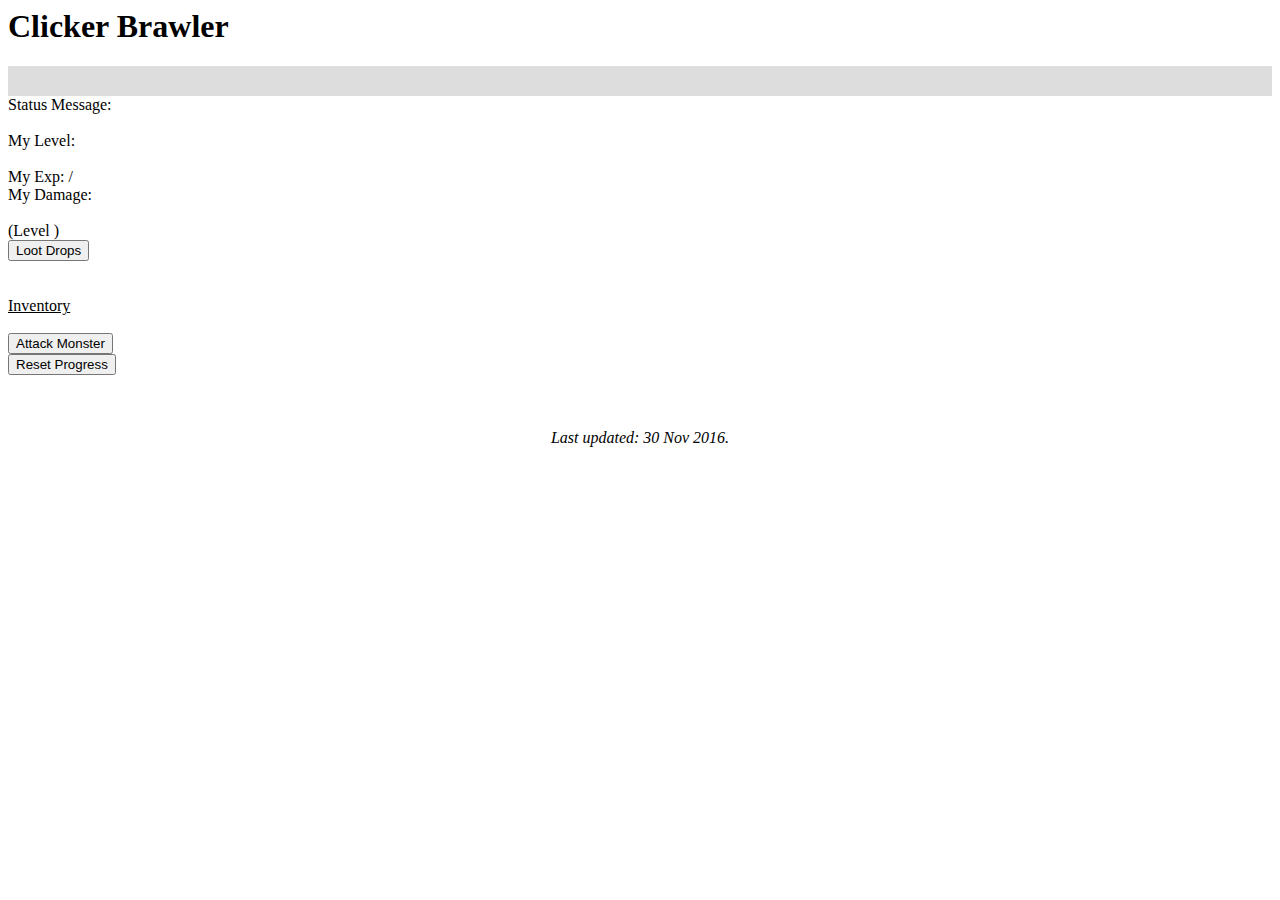
==== index.html @ 853403b1 "Changed damage formula" ====
<html>
<head>
<link rel="stylesheet" type="text/css" href="interface.css" />

	<title> Nets5 </title>
	<h1>Clicker Brawler</h1>

</head>
<body onload="load()">
	<div id="myProgress">
		<div id="myBar">
			<div id="label"><span id="currenthealth"></span></div>
		</div>
	</div>

	<div id="myStat">
		Status Message: <span id="status"></span>
		<br><br>
		My Level: <div id="myLevel"><span id="myLevel"></span></div>
		
		<br>
		My Exp: <span id="myExp"></span>/<span id="expTNL"></span>
		
		<br>
		My Damage: <div id="myDamage"><span id="myDamage"></span></div>
		
		<br>
		<span id="monster"></span> (Level <span id="monsterLevel"> </span>)
		
		<br>
		<span id="itemDrop"></span>
		
		<div id="lootButton"><button onclick="lootDrop()">Loot Drops</button></div>
		<br><br>
		
		<u>Inventory</u><br>
		<span id="inventory"></span>
	</div>

	<br>
	<button onclick="move()">Attack Monster</button>
	<br>
	<button onclick="reset()">Reset Progress</button>
	<br><br><br><br>
	<i>
	<center>Last updated: 30 Nov 2016.</center>
	</i>
</body>


<script type="text/javascript" src="main.js"></script>

<!-- Google Analytics -->
<script>
  (function(i,s,o,g,r,a,m){i['GoogleAnalyticsObject']=r;i[r]=i[r]||function(){
  (i[r].q=i[r].q||[]).push(arguments)},i[r].l=1*new Date();a=s.createElement(o),
  m=s.getElementsByTagName(o)[0];a.async=1;a.src=g;m.parentNode.insertBefore(a,m)
  })(window,document,'script','https://www.google-analytics.com/analytics.js','ga');

  ga('create', 'UA-87754349-1', 'auto');
  ga('send', 'pageview');

</script>
<!-- End of Google Analytics -->
</html>
---- interface.css ----
#myProgress {
	position: relative;
	width: 100%;
	height: 30px;
	background-color: #ddd;
}

#myBar {
	position: absolute;
	width: 0%;
	height: 100%;
	background-color: #4CAF50;
}

#label {
	text-align: center;
	line-height: 30px;
	color: white;
}

#myStat {
	
}

#myLevel {
	
}

#myExp {
	
}

#myDamage {
	
}
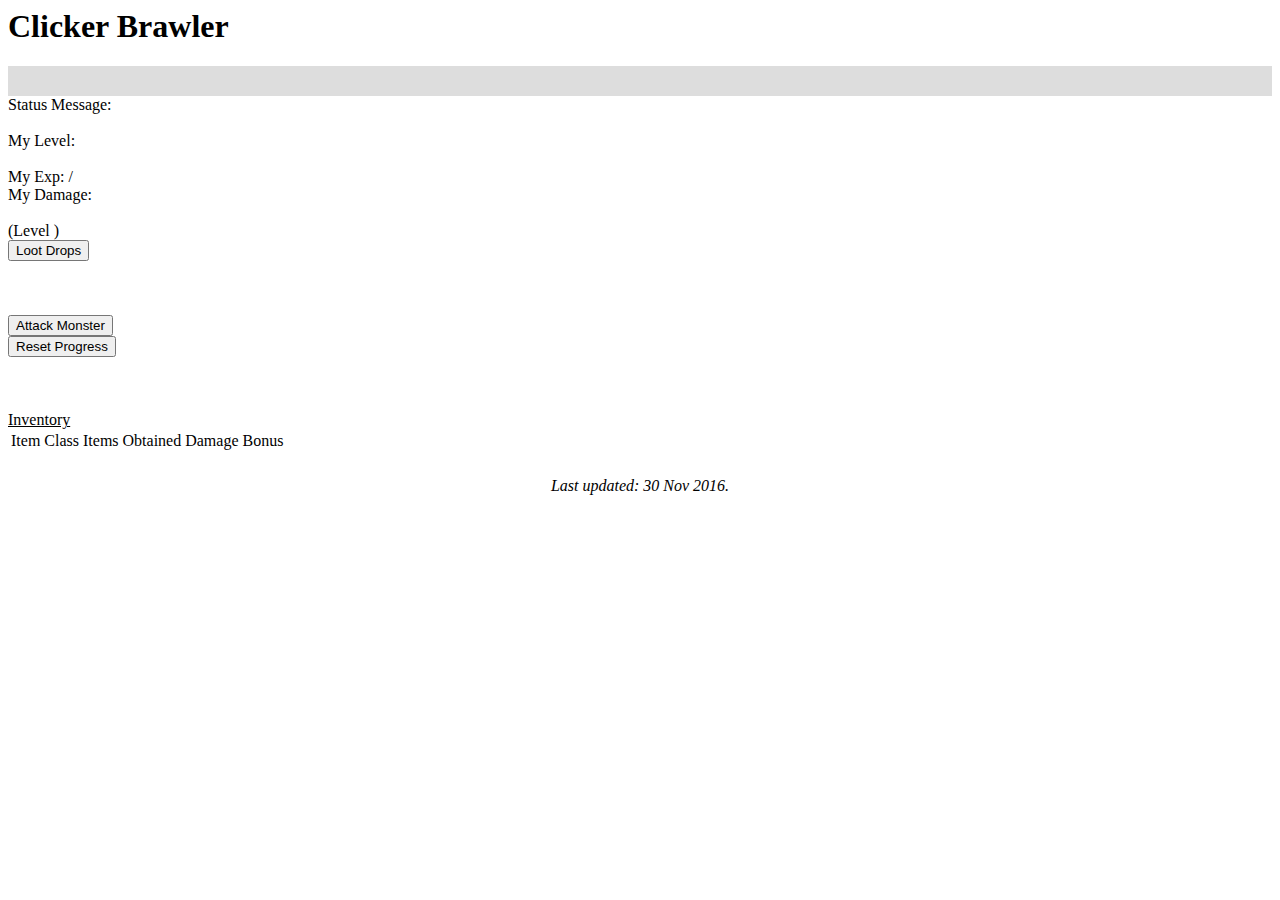
==== commit 710c809c: "Major updates and interface changes" ====
--- a/index.html
+++ b/index.html
@@ -32,9 +32,6 @@
 		
 		<div id="lootButton"><button onclick="lootDrop()">Loot Drops</button></div>
 		<br><br>
-		
-		<u>Inventory</u><br>
-		<span id="inventory"></span>
 	</div>
 
 	<br>
@@ -42,6 +39,46 @@
 	<br>
 	<button onclick="reset()">Reset Progress</button>
 	<br><br><br><br>
+	
+	<u>Inventory</u><br>
+	<table>
+		<tr>
+			<td>Item Class</td>
+			<td>Items Obtained</td>
+			<td>Damage Bonus</td>
+		</tr>
+		<tr>
+			<td><span id="weapon1"></span></td>
+			<td><span id="quantity1"></span></td>
+			<td><span id="damage1"></span></td>
+		</tr>
+		<tr>
+			<td><span id="weapon2"></span></td>
+			<td><span id="quantity2"></span></td>
+			<td><span id="damage2"></span></td>
+		</tr>
+		<tr>
+			<td><span id="weapon3"></span></td>
+			<td><span id="quantity3"></span></td>
+			<td><span id="damage3"></span></td>
+		</tr>
+		<tr>
+			<td><span id="weapon4"></span></td>
+			<td><span id="quantity4"></span></td>
+			<td><span id="damage4"></span></td>
+		</tr>
+		<tr>
+			<td><span id="weapon5"></span></td>
+			<td><span id="quantity5"></span></td>
+			<td><span id="damage5"></span></td>
+		</tr>
+		<tr>
+			<td><span id="weapon6"></span></td>
+			<td><span id="quantity6"></span></td>
+			<td><span id="damage6"></span></td>
+		</tr>
+	</table>
+	
 	<i>
 	<center>Last updated: 30 Nov 2016.</center>
 	</i>
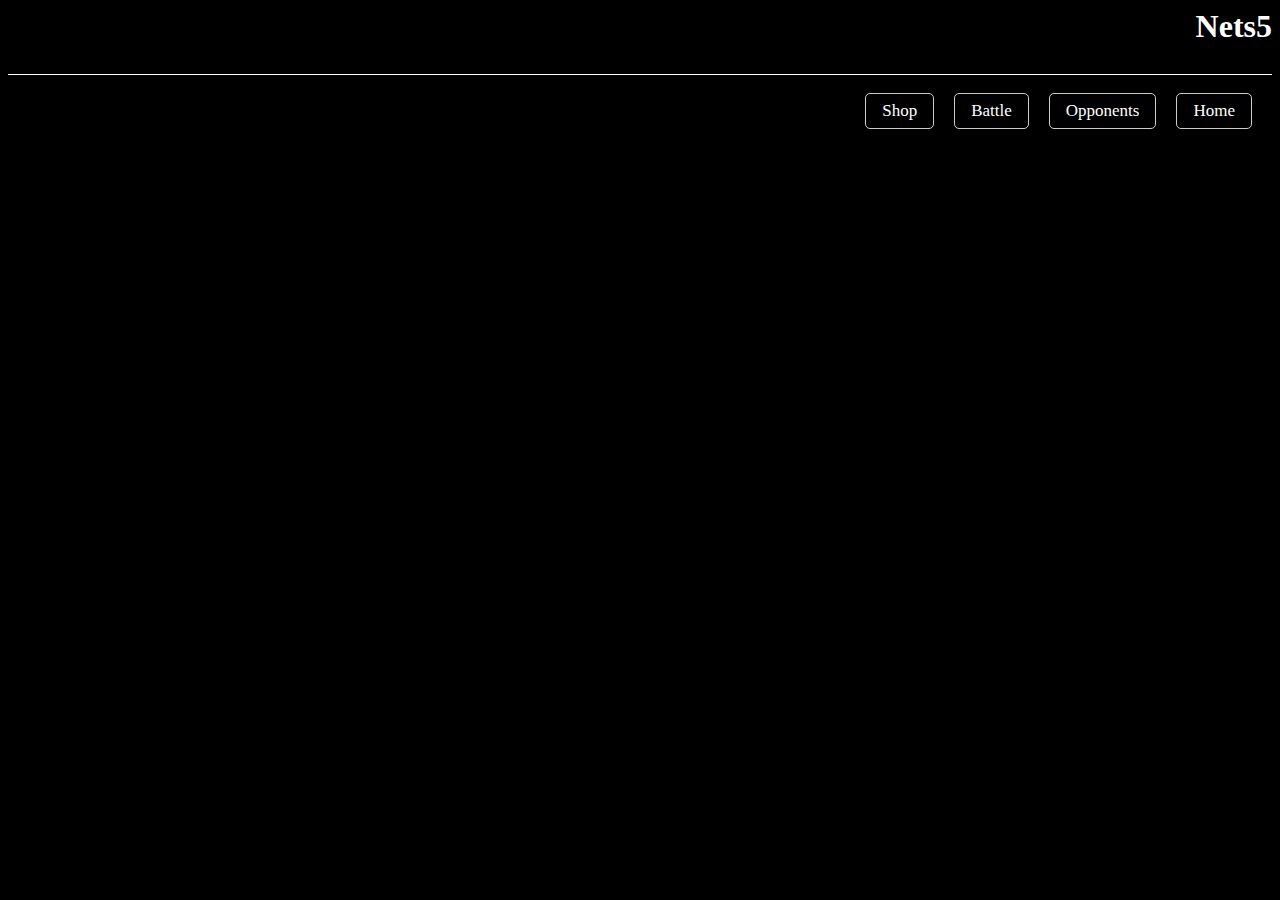
==== commit bec73838: "Merge remote-tracking branch 'refs/remotes/origin/master' into mewturn/master" ====
--- a/index.html
+++ b/index.html
@@ -2,11 +2,127 @@
 <head>
 <link rel="stylesheet" type="text/css" href="interface.css" />
 
-	<title> Nets5 </title>
-	<h1>Clicker Brawler</h1>
 
 </head>
+
 <body onload="load()">
+<h1 class="header">Nets5</h1>
+
+<div class="line">
+</div>
+<br>
+<ul class="tab">
+  <li><a  class="tablinks" onclick="openTab(event, 'Home')">Home</a></li>
+   <li><a  class="tablinks" onclick="openTab(event, 'Opponents')">Opponents</a></li>
+  <li><a  class="tablinks" onclick="openTab(event, 'Battle')" >Battle</a></li>
+  <li><a class="tablinks" onclick="openTab(event, 'Shop')">Shop</a></li>
+
+</ul>
+
+<div id="Home" class="tabcontent">
+  <p>
+  <div class="profile">
+	  <img src="assets/fighter.png"><p>
+	  <h1>Solartubbi</h1>
+	  <table align="center">
+			<tr>
+				<td>Strength </td>
+				<td>5 </td>
+			</tr>
+			<tr>
+				<td>Dexterity </td>
+				<td>5 </td>
+			</tr>
+			<tr>
+				<td>Constitution </td>
+				<td>5 </td>
+			</tr>
+			<tr>
+				<td>Intelligence </td>
+				<td>5 </td>
+			</tr>
+
+		</table>
+	</div>
+</div>
+
+<div id="Opponents" class="tabcontent">
+	<div class="levels">
+		<table class="fighters">
+			<tr><td class="individual">Very Easy</td></tr>
+			<tr><td class="individual">Easy</td></tr>
+			<tr><td class="individual">Medium</td></tr>
+			<tr><td class="individual">Challenging</td></tr>
+			<tr><td class="individual">Hard</td></tr>
+			<tr><td class="individual">Very Hard</td></tr>
+			<tr><td class="individual">Professional</td></tr>
+			<tr><td class="individual">Extreme</td></tr>
+
+		</table>
+
+	</div>
+  
+  <div class="separator">
+  </div>
+  
+  <div class="fighter-list">
+  <table>
+	<tr>
+		<td style="padding: 50px; text-align:center;">
+			<img src="assets/octupus.png" style="width:100px; height: 150px;"><p>
+			<a onclick="information()">Octopi</a>
+
+		
+		</td>
+		<td style="padding: 50px; text-align:center;">
+			<img src="assets/spore.png" style="width:100px; height: 150px;"><p>
+			Spori
+
+		
+		
+		
+		</td>
+		<td style="padding: 50px; text-align:center;">
+			<img src="assets/lion.png" style="width:175px;height:150;"><p>
+			Leo
+	
+		
+		
+		</td>
+		<td style="padding: 50px; text-align:center;">
+			<img src="assets/goat.png" style="width:175px;height:150;"><p>
+			Goati
+
+		
+		</td>
+
+	</tr>
+	<tr>
+		<td style="text-align:center;">
+			<img src="assets/dragon.png" style="width:175px;height:150;"><p>
+			Drakon				
+		</td>
+		<td style="text-align:center;">
+			<img src="assets/wolf.png" style="width:175px;height:150;"><p>
+			Howler				
+		</td>
+		<td style="text-align:center;">
+			<img src="assets/stripe.png" style="width:175px;height:150;"><p>
+			Stripy				
+		</td>
+		<td style="text-align:center;">
+			<img src="assets/monster.png" style="width:175px;height:150;"><p>
+			Shortie				
+		</td>
+	</tr>
+	
+  </table>
+  </div>
+</div>
+
+<div id="Battle" class="tabcontent" >
+  <h3>Clicker brawler</h3>
+  
 	<div id="myProgress">
 		<div id="myBar">
 			<div id="label"><span id="currenthealth"></span></div>
@@ -82,11 +198,16 @@
 	<i>
 	<center>Last updated: 30 Nov 2016.</center>
 	</i>
+	
+</div>
+
+<div id="Shop" class="tabcontent">
+  <h3>Shop</h3>
+</div>
+
+<script type="text/javascript" src="main.js"></script>
+
 </body>
-
-
-<script type="text/javascript" src="main.js"></script>
-
 <!-- Google Analytics -->
 <script>
   (function(i,s,o,g,r,a,m){i['GoogleAnalyticsObject']=r;i[r]=i[r]||function(){
--- a/interface.css
+++ b/interface.css
@@ -1,3 +1,140 @@
+body {
+	background-color: black;
+	color: white;
+}
+
+table, tr, td, th{
+
+	font-size: 15pt;
+	
+}
+
+td, th{
+	padding: 8px;
+}
+
+.header{
+	width: 100%;
+	height: 5%;
+	text-align:right;
+}
+
+.line{
+	width:100%;
+	height: 1px;
+	background: white;
+}
+
+.tab {
+    list-style-type: none;
+    margin: 0;
+    padding: 0;
+    overflow: hidden;
+   /* background-color: #f1f1f1;*/
+}
+.tab li {float: right; padding-right: 20px;}
+
+/* Style the links inside the list items */
+.tab li a {
+    display: inline-block;
+    color: white;
+    text-align: center;
+    padding: 7px 16px;
+    text-decoration: none;
+    transition: 0.3s;
+    font-size: 17px;
+	border: 1px solid #ccc;
+	border-radius: 5px;
+	cursor: pointer;
+
+}
+
+/* Change background color of links on hover */
+.tab li a:hover {
+    background-color: #ddd;
+}
+
+/* Create an active/current tablink class */
+
+.tab li a:focus, .active {
+    background-color: #ccc;
+}
+
+/* Style the tab content */
+.tabcontent {
+    display: none;
+    padding: 6px 12px;
+    -webkit-animation: fadeEffect 1s;
+    animation: fadeEffect 1s;
+}
+
+@-webkit-keyframes fadeEffect {
+    from {opacity: 0;}
+    to {opacity: 1;}
+}
+
+@keyframes fadeEffect {
+    from {opacity: 0;}
+    to {opacity: 1;}
+}
+
+.profile{
+	border: 1px solid white; 
+	height: 80%;
+	width:20%;
+	float:left;
+	text-align: center;
+}
+.profile img{
+	padding-top: 20px;
+	width: 200px;
+	height: 300px;
+	
+}
+
+.levels{
+	height: 80%;
+	width: 10%;
+	display: inline-block;
+}
+
+.separator{
+	width: 1px;
+	height:80%;
+	background: white;
+	display: inline-block;
+	
+}
+
+.fighters{
+	text-align: center;
+	padding: 20px 20px;
+	cursor: pointer;
+	
+}
+
+.individual:hover, .individual:active{
+	color: #ccc;
+}
+
+.fighter-list{
+	padding-left: 50px;
+	width: 60%;
+	height:80%;
+	display: inline-block;
+}
+
+.fighter-list table, .fighter-list td, .fighter-list tr{
+	border-collapse: collapse;
+}
+
+
+.details td, .details tr, .details table{
+	font-size:15pt;
+	padding:1px;
+	border: none;
+}
+
 #myProgress {
 	position: relative;
 	width: 100%;
@@ -18,6 +155,10 @@
 	color: white;
 }
 
+#lootButton {
+	visibility: hidden;
+}
+
 #myStat {
 	
 }
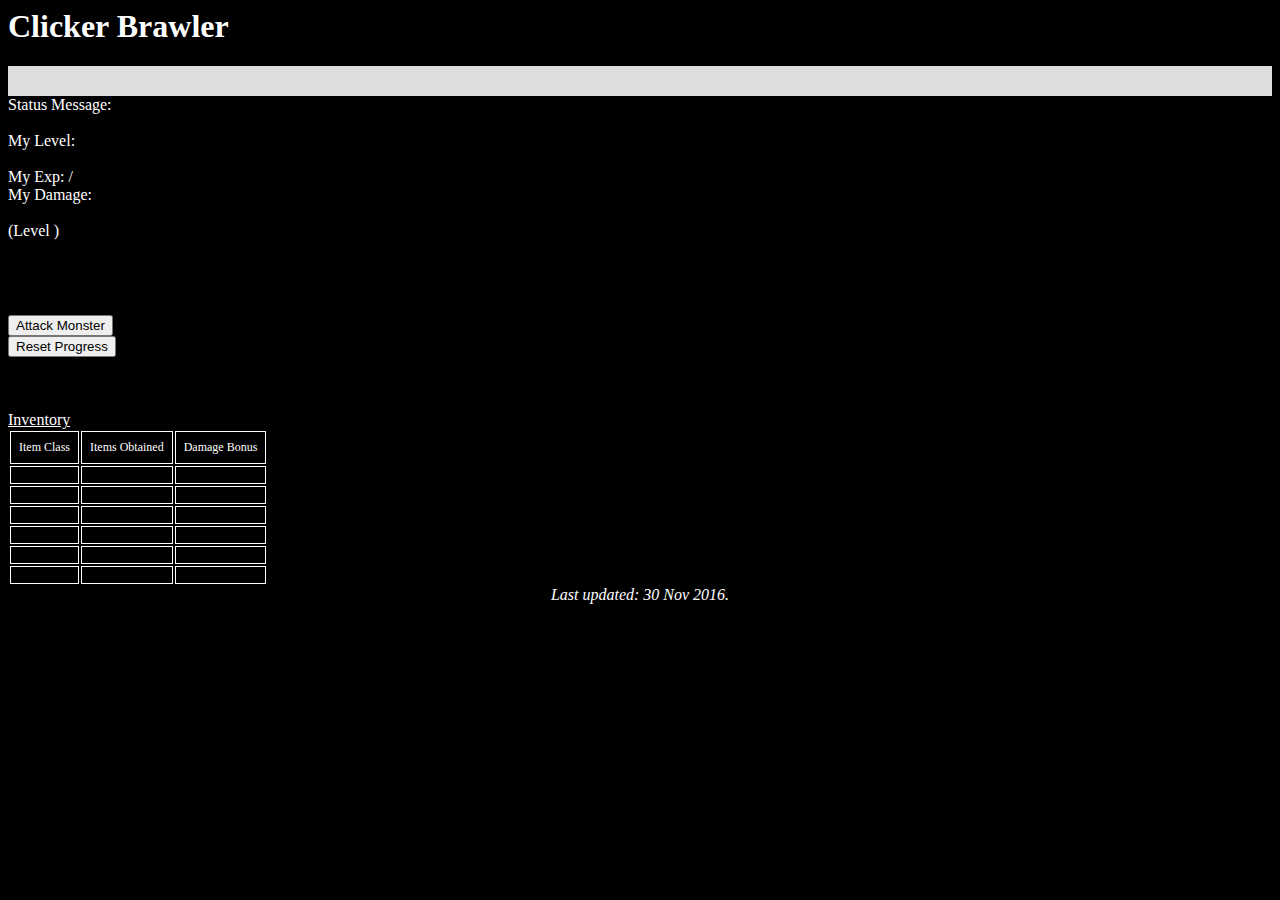
==== commit ec02c669: "Updates to Looting" ====
--- a/index.html
+++ b/index.html
@@ -2,127 +2,11 @@
 <head>
 <link rel="stylesheet" type="text/css" href="interface.css" />
 
+	<title> Nets5 </title>
+	<h1>Clicker Brawler</h1>
 
 </head>
-
 <body onload="load()">
-<h1 class="header">Nets5</h1>
-
-<div class="line">
-</div>
-<br>
-<ul class="tab">
-  <li><a  class="tablinks" onclick="openTab(event, 'Home')">Home</a></li>
-   <li><a  class="tablinks" onclick="openTab(event, 'Opponents')">Opponents</a></li>
-  <li><a  class="tablinks" onclick="openTab(event, 'Battle')" >Battle</a></li>
-  <li><a class="tablinks" onclick="openTab(event, 'Shop')">Shop</a></li>
-
-</ul>
-
-<div id="Home" class="tabcontent">
-  <p>
-  <div class="profile">
-	  <img src="assets/fighter.png"><p>
-	  <h1>Solartubbi</h1>
-	  <table align="center">
-			<tr>
-				<td>Strength </td>
-				<td>5 </td>
-			</tr>
-			<tr>
-				<td>Dexterity </td>
-				<td>5 </td>
-			</tr>
-			<tr>
-				<td>Constitution </td>
-				<td>5 </td>
-			</tr>
-			<tr>
-				<td>Intelligence </td>
-				<td>5 </td>
-			</tr>
-
-		</table>
-	</div>
-</div>
-
-<div id="Opponents" class="tabcontent">
-	<div class="levels">
-		<table class="fighters">
-			<tr><td class="individual">Very Easy</td></tr>
-			<tr><td class="individual">Easy</td></tr>
-			<tr><td class="individual">Medium</td></tr>
-			<tr><td class="individual">Challenging</td></tr>
-			<tr><td class="individual">Hard</td></tr>
-			<tr><td class="individual">Very Hard</td></tr>
-			<tr><td class="individual">Professional</td></tr>
-			<tr><td class="individual">Extreme</td></tr>
-
-		</table>
-
-	</div>
-  
-  <div class="separator">
-  </div>
-  
-  <div class="fighter-list">
-  <table>
-	<tr>
-		<td style="padding: 50px; text-align:center;">
-			<img src="assets/octupus.png" style="width:100px; height: 150px;"><p>
-			<a onclick="information()">Octopi</a>
-
-		
-		</td>
-		<td style="padding: 50px; text-align:center;">
-			<img src="assets/spore.png" style="width:100px; height: 150px;"><p>
-			Spori
-
-		
-		
-		
-		</td>
-		<td style="padding: 50px; text-align:center;">
-			<img src="assets/lion.png" style="width:175px;height:150;"><p>
-			Leo
-	
-		
-		
-		</td>
-		<td style="padding: 50px; text-align:center;">
-			<img src="assets/goat.png" style="width:175px;height:150;"><p>
-			Goati
-
-		
-		</td>
-
-	</tr>
-	<tr>
-		<td style="text-align:center;">
-			<img src="assets/dragon.png" style="width:175px;height:150;"><p>
-			Drakon				
-		</td>
-		<td style="text-align:center;">
-			<img src="assets/wolf.png" style="width:175px;height:150;"><p>
-			Howler				
-		</td>
-		<td style="text-align:center;">
-			<img src="assets/stripe.png" style="width:175px;height:150;"><p>
-			Stripy				
-		</td>
-		<td style="text-align:center;">
-			<img src="assets/monster.png" style="width:175px;height:150;"><p>
-			Shortie				
-		</td>
-	</tr>
-	
-  </table>
-  </div>
-</div>
-
-<div id="Battle" class="tabcontent" >
-  <h3>Clicker brawler</h3>
-  
 	<div id="myProgress">
 		<div id="myBar">
 			<div id="label"><span id="currenthealth"></span></div>
@@ -164,6 +48,11 @@
 			<td>Damage Bonus</td>
 		</tr>
 		<tr>
+			<td><span id="weapon0"></span></td>
+			<td><span id="quantity0"></span></td>
+			<td><span id="damage0"></span></td>
+		</tr>
+		<tr>
 			<td><span id="weapon1"></span></td>
 			<td><span id="quantity1"></span></td>
 			<td><span id="damage1"></span></td>
@@ -188,26 +77,16 @@
 			<td><span id="quantity5"></span></td>
 			<td><span id="damage5"></span></td>
 		</tr>
-		<tr>
-			<td><span id="weapon6"></span></td>
-			<td><span id="quantity6"></span></td>
-			<td><span id="damage6"></span></td>
-		</tr>
 	</table>
 	
 	<i>
 	<center>Last updated: 30 Nov 2016.</center>
 	</i>
-	
-</div>
+</body>
 
-<div id="Shop" class="tabcontent">
-  <h3>Shop</h3>
-</div>
 
 <script type="text/javascript" src="main.js"></script>
 
-</body>
 <!-- Google Analytics -->
 <script>
   (function(i,s,o,g,r,a,m){i['GoogleAnalyticsObject']=r;i[r]=i[r]||function(){
--- a/interface.css
+++ b/interface.css
@@ -30,7 +30,6 @@
     margin: 0;
     padding: 0;
     overflow: hidden;
-   /* background-color: #f1f1f1;*/
 }
 .tab li {float: right; padding-right: 20px;}
 
@@ -68,6 +67,8 @@
     animation: fadeEffect 1s;
 }
 
+
+
 @-webkit-keyframes fadeEffect {
     from {opacity: 0;}
     to {opacity: 1;}
@@ -77,19 +78,31 @@
     from {opacity: 0;}
     to {opacity: 1;}
 }
-
 .profile{
 	border: 1px solid white; 
 	height: 80%;
 	width:20%;
 	float:left;
 	text-align: center;
-}
-.profile img{
+	
+}
+
+.profile table, td, tr{
+	border-collapse: collapse;
+}
+.profile img, .Octopi img{
 	padding-top: 20px;
 	width: 200px;
 	height: 300px;
 	
+}
+
+.Octopi{
+	text-align:center;
+}
+
+.Octopi table, td,tr{
+	border-collapse:collapse;
 }
 
 .levels{
@@ -124,15 +137,23 @@
 	display: inline-block;
 }
 
+.fighter-list img {
+	cursor:pointer;
+}
+
 .fighter-list table, .fighter-list td, .fighter-list tr{
 	border-collapse: collapse;
-}
-
-
-.details td, .details tr, .details table{
-	font-size:15pt;
-	padding:1px;
-	border: none;
+	padding: 20px 20px;
+}
+
+
+.Octopi {
+	width: 20%;
+	height: 80%;
+	border: 1px solid white;
+	display: inline-block;
+	float:right;
+	visibility: hidden;
 }
 
 #myProgress {
@@ -158,10 +179,109 @@
 #lootButton {
 	visibility: hidden;
 }
+#information{
+	width: 100%;
+	height:80%;
+	
+}
 
 #myStat {
 	
-}
+
+}
+
+/*#inventory{
+	display: block;
+	float: right;
+	width: 5%;
+	vertical-align:top;
+	
+}
+#inventoryInfo{
+	display: inline-block;
+	vertical-align:top;
+
+	width: 34%;
+	height:70%;
+	margin-left: 800px;
+	margin-top: 20px;
+	text-align: center;
+}
+
+.helm{
+	background: #ddd;
+	color: white;
+	width: 100%;
+	height:20px;
+	margin-bottom:30px;
+	visibility:hidden;
+    -webkit-animation: fadeEffect 1s;
+    animation: fadeEffect 1s;
+}
+
+.sword{
+	background: #ddd;
+	color: white;
+	width: 100%;
+	height:20px;
+	margin-bottom:30px;
+	visibility:hidden;
+}
+
+.armour{
+	background: #ddd;
+	color: white;
+	width: 100%;
+	height:20px;
+	margin-bottom:30px;
+	visibility:hidden;
+}
+
+.axe{
+	background: #ddd;
+	color: white;
+	width: 100%;
+	height:20px;
+	margin-bottom:30px;
+	visibility:hidden;
+}
+
+.legs{
+	background: #ddd;
+	color: white;
+	width: 100%;
+	height:20px;
+	margin-bottom:30px;
+	visibility:hidden;
+}
+
+.mace{
+	background: #ddd;
+	color: white;
+	width: 100%;
+	height:20px;
+	margin-bottom:30px;
+	visibility:hidden;
+}
+
+
+}*/
+
+.inventory img{
+	width:50px;
+	height:40px;
+	/*float: right; 
+	background: #ddd; 
+	border-radius: 50%*/
+}
+
+.inventory table, tr,td{
+	border: 1px solid white;
+	border-collapse:collapse;
+	font-size: 9pt;
+	
+}
+
 
 #myLevel {
 	
@@ -173,4 +293,4 @@
 
 #myDamage {
 	
-}+}
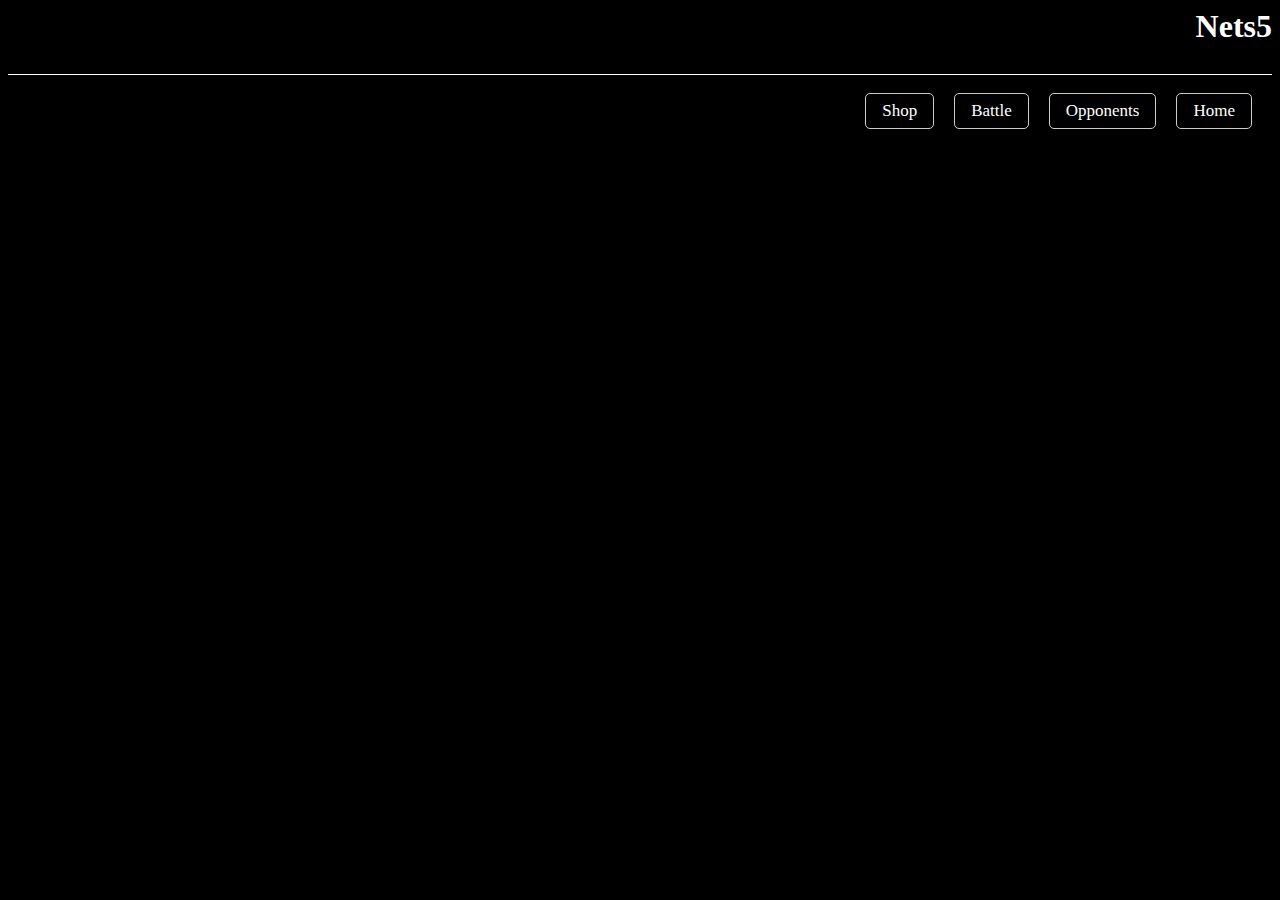
==== commit 4922a951: "Merge pull request #5 from mewturn/pr/4" ====
--- a/index.html
+++ b/index.html
@@ -2,11 +2,151 @@
 <head>
 <link rel="stylesheet" type="text/css" href="interface.css" />
 
-	<title> Nets5 </title>
-	<h1>Clicker Brawler</h1>
 
 </head>
-<body onload="load()">
+
+<body >
+<h1 class="header">Nets5</h1>
+
+<div class="line">
+</div>
+<br>
+<ul class="tab">
+  <li><a  class="tablinks" onclick="openTab(event, 'Home')">Home</a></li>
+   <li><a  class="tablinks" onclick="openTab(event, 'Opponents')">Opponents</a></li>
+  <li><a  class="tablinks" onclick="openTab(event, 'Battle');load()" >Battle</a></li>
+  <li><a class="tablinks" onclick="openTab(event, 'Shop')">Shop</a></li>
+
+</ul>
+
+<div id="Home" class="tabcontent">
+  <p>
+  <div class="profile">
+	  <img src="assets/fighter.png"><p>
+	  <h1>Solartubbi</h1>
+	  <table align="center">
+			<tr>
+				<td>Strength </td>
+				<td>5 </td>
+			</tr>
+			<tr>
+				<td>Dexterity </td>
+				<td>5 </td>
+			</tr>
+			<tr>
+				<td>Constitution </td>
+				<td>5 </td>
+			</tr>
+			<tr>
+				<td>Intelligence </td>
+				<td>5 </td>
+			</tr>
+
+		</table>
+	</div>
+</div>
+
+<div id="Opponents" class="tabcontent">
+	<div class="levels">
+		<table class="fighters">
+			<tr><td class="individual">Very Easy</td></tr>
+			<tr><td class="individual">Easy</td></tr>
+			<tr><td class="individual">Medium</td></tr>
+			<tr><td class="individual">Challenging</td></tr>
+			<tr><td class="individual">Hard</td></tr>
+			<tr><td class="individual">Very Hard</td></tr>
+			<tr><td class="individual">Professional</td></tr>
+			<tr><td class="individual">Extreme</td></tr>
+
+		</table>
+
+	</div>
+  
+  <div class="separator">
+  </div>
+  
+  <div class="fighter-list">
+  <table>
+	<tr>
+		<td style="padding: 50px; text-align:center;">
+			<img src="assets/octupus.png" style="width:100px; height: 150px;" onclick="show('Octopi')"><p>
+			<a >Octopi</a>
+
+		
+		</td>
+		<td style="padding: 50px; text-align:center;">
+			<img src="assets/spore.png" style="width:100px; height: 150px;"><p>
+			Spori
+
+		
+		
+		
+		</td>
+		<td style="padding: 50px; text-align:center;">
+			<img src="assets/lion.png" style="width:175px;height:150;"><p>
+			Leo
+	
+		
+		
+		</td>
+		<td style="padding: 50px; text-align:center;">
+			<img src="assets/goat.png" style="width:175px;height:150;"><p>
+			Goati
+
+		
+		</td>
+
+	</tr>
+	<tr>
+		<td style="text-align:center;">
+			<img src="assets/dragon.png" style="width:175px;height:150;"><p>
+			Drakon				
+		</td>
+		<td style="text-align:center;">
+			<img src="assets/wolf.png" style="width:175px;height:150;"><p>
+			Howler				
+		</td>
+		<td style="text-align:center;">
+			<img src="assets/stripe.png" style="width:175px;height:150;"><p>
+			Stripy				
+		</td>
+		<td style="text-align:center;">
+			<img src="assets/monster.png" style="width:175px;height:150;"><p>
+			Shortie				
+		</td>
+	</tr>
+	
+  </table>
+  </div>
+  <div class="Octopi">
+	<img src="assets/octupus.png"><p>
+	  <h1>Octopi</h1>
+	  <table align="center">
+			<tr>
+				<td>Strength </td>
+				<td>2 </td>
+			</tr>
+			<tr>
+				<td>Dexterity </td>
+				<td>3 </td>
+			</tr>
+			<tr>
+				<td>Constitution </td>
+				<td>1 </td>
+			</tr>
+			<tr>
+				<td>Intelligence </td>
+				<td>3 </td>
+			</tr>
+
+	</table>
+	
+  </div>
+</div>
+
+<div id="Battle" class="tabcontent" >
+  <h2>Clicker brawler</h2>
+  
 	<div id="myProgress">
 		<div id="myBar">
 			<div id="label"><span id="currenthealth"></span></div>
@@ -38,52 +178,60 @@
 	<button onclick="move()">Attack Monster</button>
 	<br>
 	<button onclick="reset()">Reset Progress</button>
-	<br><br><br><br>
-	
-	<u>Inventory</u><br>
-	<table>
-		<tr>
-			<td>Item Class</td>
-			<td>Items Obtained</td>
-			<td>Damage Bonus</td>
-		</tr>
-		<tr>
-			<td><span id="weapon0"></span></td>
-			<td><span id="quantity0"></span></td>
-			<td><span id="damage0"></span></td>
-		</tr>
-		<tr>
-			<td><span id="weapon1"></span></td>
-			<td><span id="quantity1"></span></td>
-			<td><span id="damage1"></span></td>
-		</tr>
-		<tr>
-			<td><span id="weapon2"></span></td>
-			<td><span id="quantity2"></span></td>
-			<td><span id="damage2"></span></td>
-		</tr>
-		<tr>
-			<td><span id="weapon3"></span></td>
-			<td><span id="quantity3"></span></td>
-			<td><span id="damage3"></span></td>
-		</tr>
-		<tr>
-			<td><span id="weapon4"></span></td>
-			<td><span id="quantity4"></span></td>
-			<td><span id="damage4"></span></td>
-		</tr>
-		<tr>
-			<td><span id="weapon5"></span></td>
-			<td><span id="quantity5"></span></td>
-			<td><span id="damage5"></span></td>
-		</tr>
-	</table>
+	<br><br>
+	
+	<div class="inventory">
+		<table >
+			<tr>
+				<td>
+					<img src="assets/helm.png" id="weapon1">
+				</td>
+				<td>
+					<img src="assets/armour.png" id="weapon2">
+				</td>
+				<td>
+					<img src="assets/legs.png" id="weapon3">
+				</td>
+				<td>
+					<img src="assets/sword.png" id="weapon4">
+				</td>
+				<td>
+					<img src="assets/axe.png" id="weapon5">
+				</td>
+				<td>
+					<img src="assets/mace.png" id="weapon6">
+				</td>
+				<!--<td >Quantity: <span id="quantity1"></span><br>Damage Bonus: <span id="damage1"></span></td>-->
+			
+			</tr>
+				
+			<tr>
+				<td>Quantity: <span id="quantity1"></span><br>Damage Bonus: <span id="damage1"></span></td>
+				<td>Quantity: <span id="quantity2"></span><br> Damage Bonus: <span id="damage2"></span></td>
+				<td>Quantity: <span id="quantity3"></span><br>Damage Bonus: <span id="damage3"></span></td>
+				<td>Quantity: <span id="quantity4"></span><br>Damage Bonus: <span id="damage4"></span></td>
+				<td>Quantity: <span id="quantity5"></span><br>Damage Bonus: <span id="damage5"></span></td>
+				<td>Quantity: <span id="quantity6"></span><br>Damage Bonus: <span id="damage6"></span></td>
+
+			</tr>
+			
+
+		</table>
+	</div>
+	<p>
 	
 	<i>
 	<center>Last updated: 30 Nov 2016.</center>
 	</i>
+	
+</div>
+
+<div id="Shop" class="tabcontent">
+  <h3>Shop</h3>
+</div>
+
+
 </body>
-
 
 <script type="text/javascript" src="main.js"></script>
 
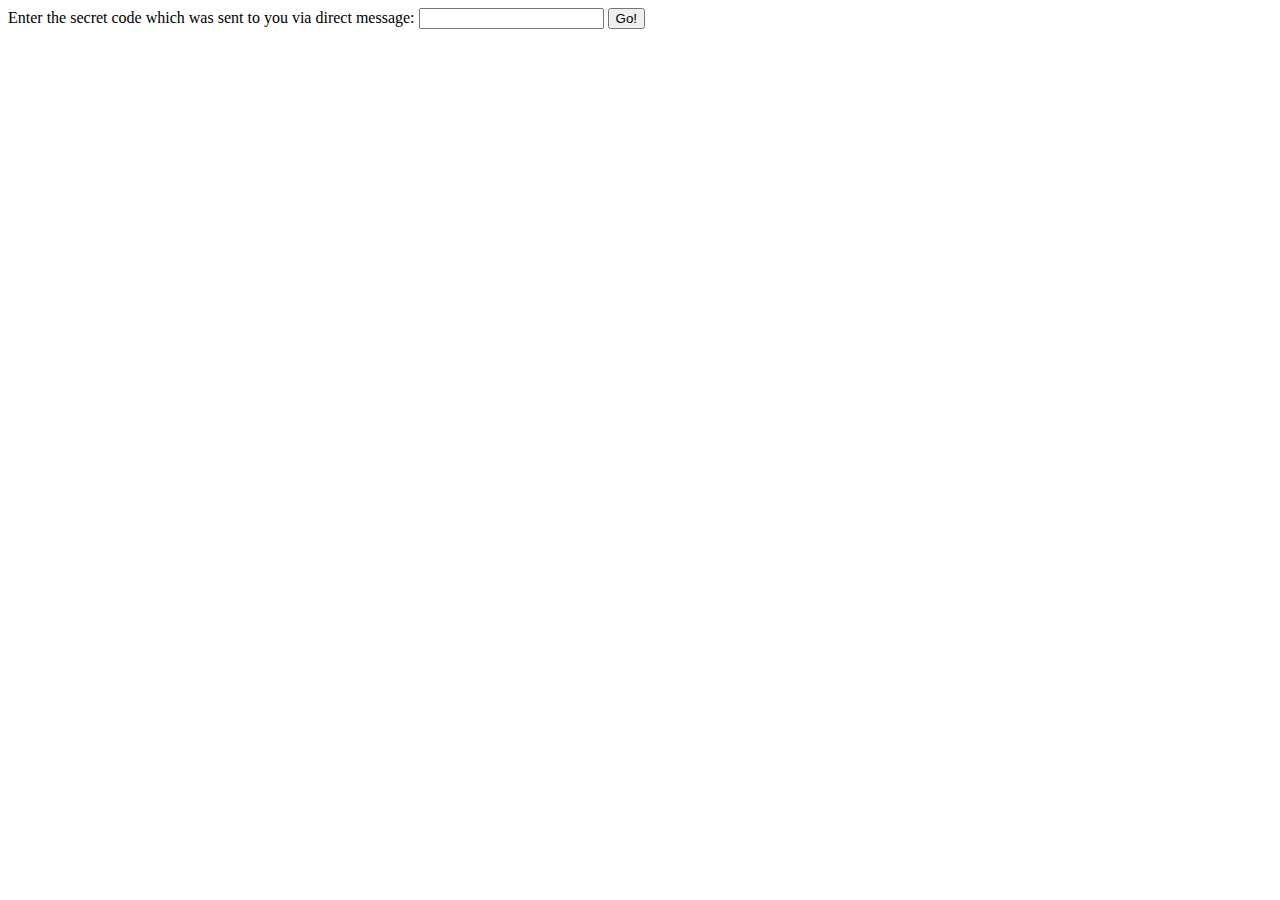
==== commit fa3dcf09: "Add Secret Santa files" ====
--- a/index.html
+++ b/index.html
@@ -1,250 +1,15 @@
-<html>
-<head>
-<link rel="stylesheet" type="text/css" href="interface.css" />
-
-
-</head>
-
-<body >
-<h1 class="header">Nets5</h1>
-
-<div class="line">
-</div>
-<br>
-<ul class="tab">
-  <li><a  class="tablinks" onclick="openTab(event, 'Home')">Home</a></li>
-   <li><a  class="tablinks" onclick="openTab(event, 'Opponents')">Opponents</a></li>
-  <li><a  class="tablinks" onclick="openTab(event, 'Battle');load()" >Battle</a></li>
-  <li><a class="tablinks" onclick="openTab(event, 'Shop')">Shop</a></li>
-
-</ul>
-
-<div id="Home" class="tabcontent">
-  <p>
-  <div class="profile">
-	  <img src="assets/fighter.png"><p>
-	  <h1>Solartubbi</h1>
-	  <table align="center">
-			<tr>
-				<td>Strength </td>
-				<td>5 </td>
-			</tr>
-			<tr>
-				<td>Dexterity </td>
-				<td>5 </td>
-			</tr>
-			<tr>
-				<td>Constitution </td>
-				<td>5 </td>
-			</tr>
-			<tr>
-				<td>Intelligence </td>
-				<td>5 </td>
-			</tr>
-
-		</table>
-	</div>
-</div>
-
-<div id="Opponents" class="tabcontent">
-	<div class="levels">
-		<table class="fighters">
-			<tr><td class="individual">Very Easy</td></tr>
-			<tr><td class="individual">Easy</td></tr>
-			<tr><td class="individual">Medium</td></tr>
-			<tr><td class="individual">Challenging</td></tr>
-			<tr><td class="individual">Hard</td></tr>
-			<tr><td class="individual">Very Hard</td></tr>
-			<tr><td class="individual">Professional</td></tr>
-			<tr><td class="individual">Extreme</td></tr>
-
-		</table>
-
-	</div>
-  
-  <div class="separator">
-  </div>
-  
-  <div class="fighter-list">
-  <table>
-	<tr>
-		<td style="padding: 50px; text-align:center;">
-			<img src="assets/octupus.png" style="width:100px; height: 150px;" onclick="show('Octopi')"><p>
-			<a >Octopi</a>
-
-		
-		</td>
-		<td style="padding: 50px; text-align:center;">
-			<img src="assets/spore.png" style="width:100px; height: 150px;"><p>
-			Spori
-
-		
-		
-		
-		</td>
-		<td style="padding: 50px; text-align:center;">
-			<img src="assets/lion.png" style="width:175px;height:150;"><p>
-			Leo
-	
-		
-		
-		</td>
-		<td style="padding: 50px; text-align:center;">
-			<img src="assets/goat.png" style="width:175px;height:150;"><p>
-			Goati
-
-		
-		</td>
-
-	</tr>
-	<tr>
-		<td style="text-align:center;">
-			<img src="assets/dragon.png" style="width:175px;height:150;"><p>
-			Drakon				
-		</td>
-		<td style="text-align:center;">
-			<img src="assets/wolf.png" style="width:175px;height:150;"><p>
-			Howler				
-		</td>
-		<td style="text-align:center;">
-			<img src="assets/stripe.png" style="width:175px;height:150;"><p>
-			Stripy				
-		</td>
-		<td style="text-align:center;">
-			<img src="assets/monster.png" style="width:175px;height:150;"><p>
-			Shortie				
-		</td>
-	</tr>
-	
-  </table>
-  </div>
-  <div class="Octopi">
-	<img src="assets/octupus.png"><p>
-	  <h1>Octopi</h1>
-	  <table align="center">
-			<tr>
-				<td>Strength </td>
-				<td>2 </td>
-			</tr>
-			<tr>
-				<td>Dexterity </td>
-				<td>3 </td>
-			</tr>
-			<tr>
-				<td>Constitution </td>
-				<td>1 </td>
-			</tr>
-			<tr>
-				<td>Intelligence </td>
-				<td>3 </td>
-			</tr>
-
-	</table>
-	
-  </div>
-</div>
-
-<div id="Battle" class="tabcontent" >
-  <h2>Clicker brawler</h2>
-  
-	<div id="myProgress">
-		<div id="myBar">
-			<div id="label"><span id="currenthealth"></span></div>
-		</div>
-	</div>
-
-	<div id="myStat">
-		Status Message: <span id="status"></span>
-		<br><br>
-		My Level: <div id="myLevel"><span id="myLevel"></span></div>
-		
-		<br>
-		My Exp: <span id="myExp"></span>/<span id="expTNL"></span>
-		
-		<br>
-		My Damage: <div id="myDamage"><span id="myDamage"></span></div>
-		
-		<br>
-		<span id="monster"></span> (Level <span id="monsterLevel"> </span>)
-		
-		<br>
-		<span id="itemDrop"></span>
-		
-		<div id="lootButton"><button onclick="lootDrop()">Loot Drops</button></div>
-		<br><br>
-	</div>
-
-	<br>
-	<button onclick="move()">Attack Monster</button>
-	<br>
-	<button onclick="reset()">Reset Progress</button>
-	<br><br>
-	
-	<div class="inventory">
-		<table >
-			<tr>
-				<td>
-					<img src="assets/helm.png" id="weapon1">
-				</td>
-				<td>
-					<img src="assets/armour.png" id="weapon2">
-				</td>
-				<td>
-					<img src="assets/legs.png" id="weapon3">
-				</td>
-				<td>
-					<img src="assets/sword.png" id="weapon4">
-				</td>
-				<td>
-					<img src="assets/axe.png" id="weapon5">
-				</td>
-				<td>
-					<img src="assets/mace.png" id="weapon6">
-				</td>
-				<!--<td >Quantity: <span id="quantity1"></span><br>Damage Bonus: <span id="damage1"></span></td>-->
-			
-			</tr>
-				
-			<tr>
-				<td>Quantity: <span id="quantity1"></span><br>Damage Bonus: <span id="damage1"></span></td>
-				<td>Quantity: <span id="quantity2"></span><br> Damage Bonus: <span id="damage2"></span></td>
-				<td>Quantity: <span id="quantity3"></span><br>Damage Bonus: <span id="damage3"></span></td>
-				<td>Quantity: <span id="quantity4"></span><br>Damage Bonus: <span id="damage4"></span></td>
-				<td>Quantity: <span id="quantity5"></span><br>Damage Bonus: <span id="damage5"></span></td>
-				<td>Quantity: <span id="quantity6"></span><br>Damage Bonus: <span id="damage6"></span></td>
-
-			</tr>
-			
-
-		</table>
-	</div>
-	<p>
-	
-	<i>
-	<center>Last updated: 30 Nov 2016.</center>
-	</i>
-	
-</div>
-
-<div id="Shop" class="tabcontent">
-  <h3>Shop</h3>
-</div>
-
-
-</body>
-
-<script type="text/javascript" src="main.js"></script>
-
-<!-- Google Analytics -->
-<script>
-  (function(i,s,o,g,r,a,m){i['GoogleAnalyticsObject']=r;i[r]=i[r]||function(){
-  (i[r].q=i[r].q||[]).push(arguments)},i[r].l=1*new Date();a=s.createElement(o),
-  m=s.getElementsByTagName(o)[0];a.async=1;a.src=g;m.parentNode.insertBefore(a,m)
-  })(window,document,'script','https://www.google-analytics.com/analytics.js','ga');
-
-  ga('create', 'UA-87754349-1', 'auto');
-  ga('send', 'pageview');
-
-</script>
-<!-- End of Google Analytics -->
+<!DOCTYPE html>
+<html lang="en">
+<script type="text/javascript" src="santa.js"></script>
+
+<head>
+    <title>WritePath Secret Santa</title>
+</head>
+<body>
+    Enter the secret code which was sent to you via direct message:
+    <input type="text" id="secret_code"></input>
+    <button id="submit_code" onclick="memes()">Go!</button>
+
+    <div id="santa_text"></div>
+</body>
 </html>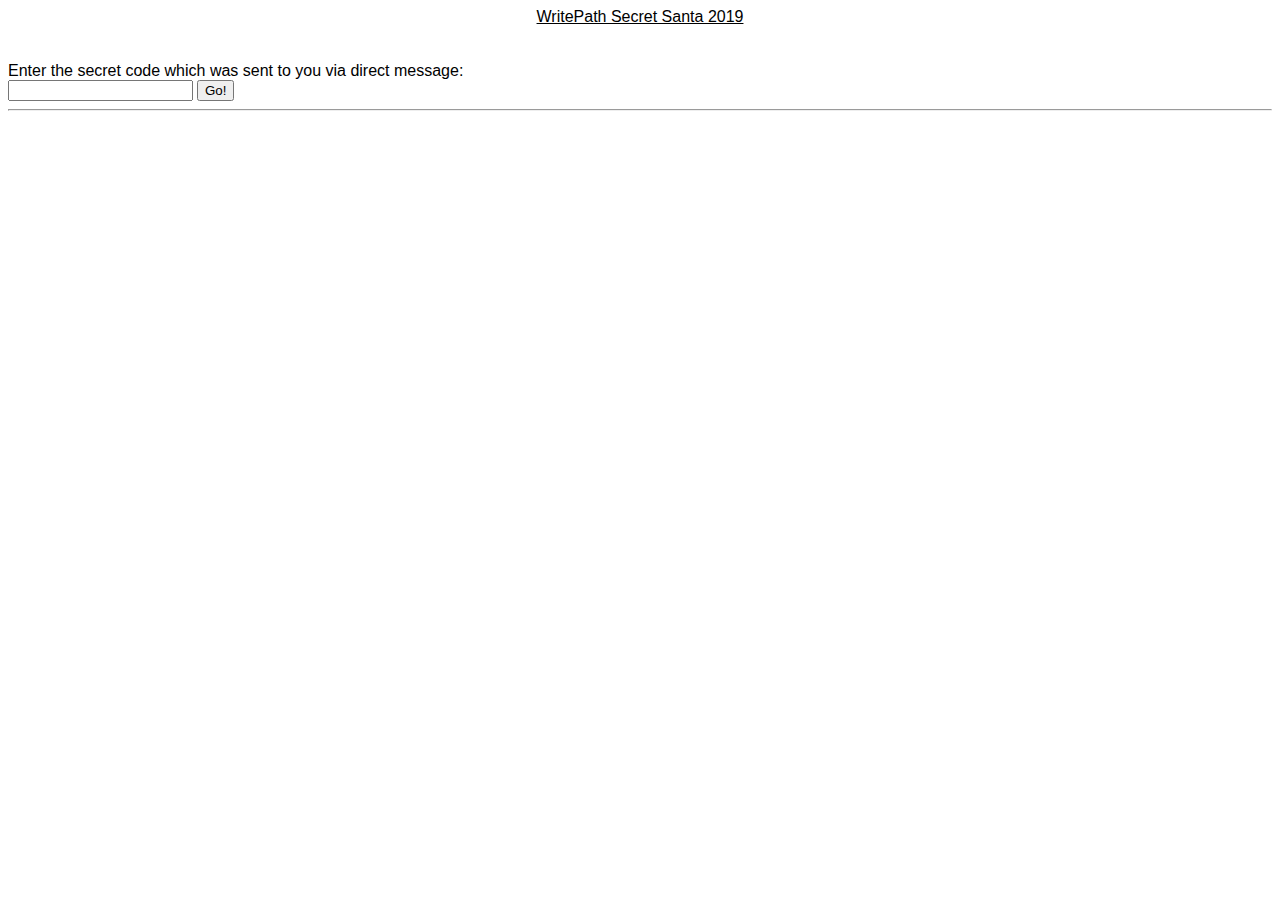
==== commit 3afed504: "Deployment-ready update" ====
--- a/index.html
+++ b/index.html
@@ -3,13 +3,23 @@
 <script type="text/javascript" src="santa.js"></script>
 
 <head>
-    <title>WritePath Secret Santa</title>
+    <title>WritePath Secret Santa 2019</title>
 </head>
-<body>
-    Enter the secret code which was sent to you via direct message:
+<body onload="load_secret_code_from_params()">
+    <div align="center" style="text-decoration: underline; font-family:Verdana, Geneva, Tahoma, sans-serif; font-size:100%;">
+        WritePath Secret Santa 2019
+    </div>
+    <br><br>
+
+    <div style="font-family:Verdana, Geneva, Tahoma, sans-serif;">
+        Enter the secret code which was sent to you via direct message:
+    </div>
+
     <input type="text" id="secret_code"></input>
-    <button id="submit_code" onclick="memes()">Go!</button>
-
-    <div id="santa_text"></div>
+    
+    <button id="submit_code" onclick="check_recipient()">Go!</button>
+    <hr>
+    <br>
+    <div id="santa_text" style="font-family:Verdana, Geneva, Tahoma, sans-serif;"></div>
 </body>
 </html>